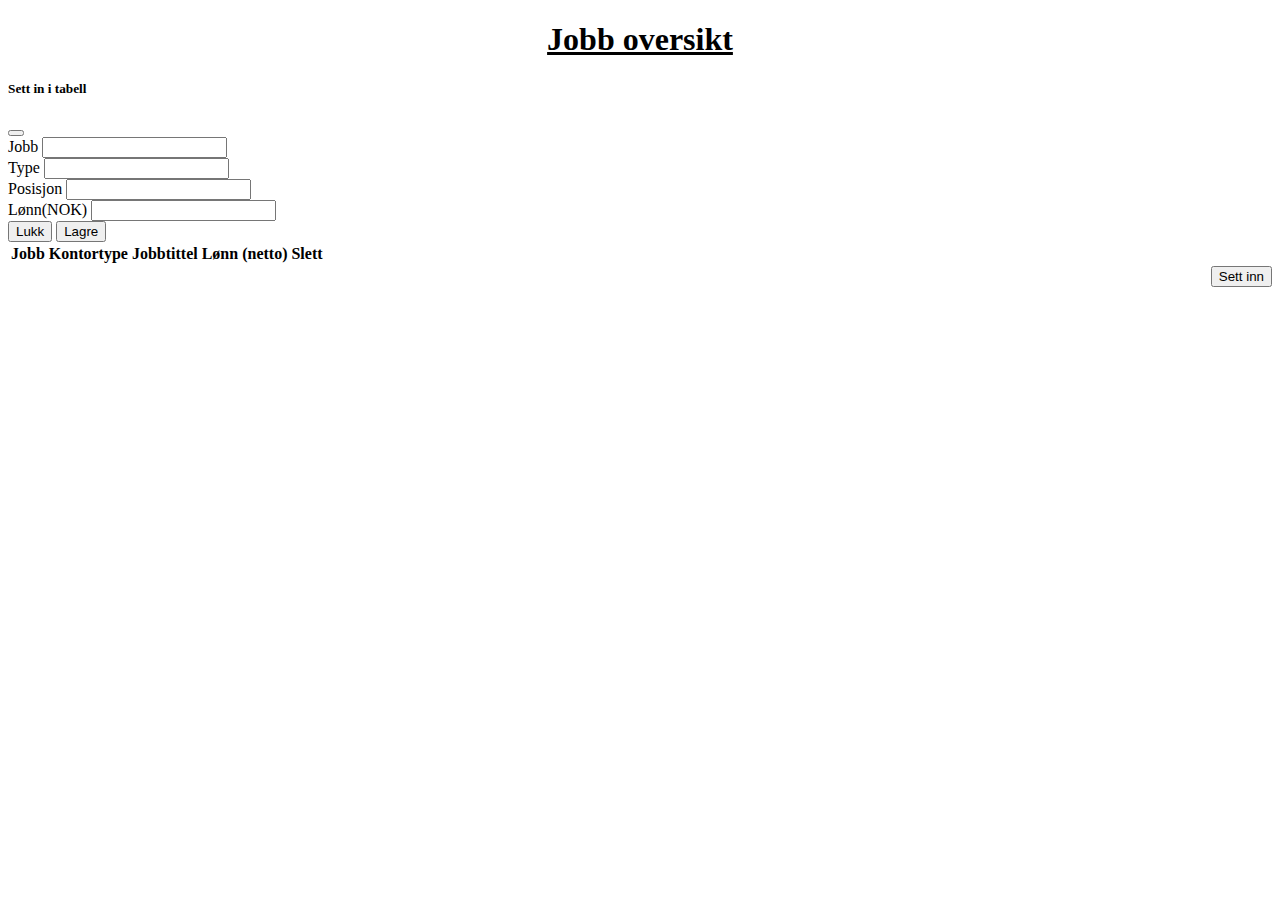
==== jobber.html @ 85a5c54f "jobber" ====
<!DOCTYPE html>
<html lang="en">
<head>
    <meta charset="UTF-8">
    <meta http-equiv="X-UA-Compatible" content="IE=edge">
    <meta name="viewport" content="width=device-width, initial-scale=1.0">
    <link href="https://cdn.jsdelivr.net/npm/bootstrap@5.1.3/dist/css/bootstrap.min.css" rel="stylesheet" integrity="sha384-1BmE4kWBq78iYhFldvKuhfTAU6auU8tT94WrHftjDbrCEXSU1oBoqyl2QvZ6jIW3" crossorigin="anonymous">
    <script src="https://cdn.jsdelivr.net/npm/bootstrap@5.1.3/dist/js/bootstrap.bundle.min.js" integrity="sha384-ka7Sk0Gln4gmtz2MlQnikT1wXgYsOg+OMhuP+IlRH9sENBO0LRn5q+8nbTov4+1p" crossorigin="anonymous"></script>
    <title>Jobb oversikt</title>
</head>
<body>
    <div class="container">
        <h1 class="heading mt-5 mb-5" style="text-align: center;text-decoration: underline;">Jobb oversikt</h1>
        <div class="modal" id="exampleModal" tabindex="-1">
            <div class="modal-dialog">
              <div class="modal-content">
                <div class="modal-header">
                  <h5 class="modal-title">Sett in i tabell</h5>
                  <button type="button" class="btn-close" data-bs-dismiss="modal" aria-label="Close"></button>
                </div>
                <div class="modal-body">
                    <form>
                        <div class="mb-3">
                          <label for="exampleInputEmail1" class="form-label">Jobb</label>
                          <input type="text" class="form-control" id="jobb" aria-describedby="emailHelp">
                        </div>
                        <div class="mb-3">
                          <label for="exampleInputPassword1" class="form-label">Type</label>
                          <input type="text" class="form-control" id="type">
                        </div>
                        <div class="mb-3">
                            <label for="exampleInputPassword1" class="form-label">Posisjon</label>
                            <input type="text" class="form-control" id="posisjon">
                          </div>
                          <div class="mb-3">
                            <label for="exampleInputPassword1" class="form-label">Lønn(NOK)</label>
                            <input type="text" class="form-control" id="lønn">
                          </div>
                      </form>
                </div>
                <div class="modal-footer">
                  <button type="button" class="btn btn-secondary" data-bs-dismiss="modal">Lukk</button>
                  <button onclick="saveModal();" type="button" class="btn btn-primary">Lagre</button>
                </div>
              </div>
            </div>
          </div>
        
    <table class="table table-striped">
        <thead id="output_thead">
        </thead>
        <tbody id="output_tbody"></tbody>
    </table>
    <button type="button" class="btn btn-primary mt-3" data-bs-toggle="modal" data-bs-target="#exampleModal" style="float:right;">
        Sett inn
      </button>
</div>
    <script src="jobber.js"></script>
    
</body>
</html>
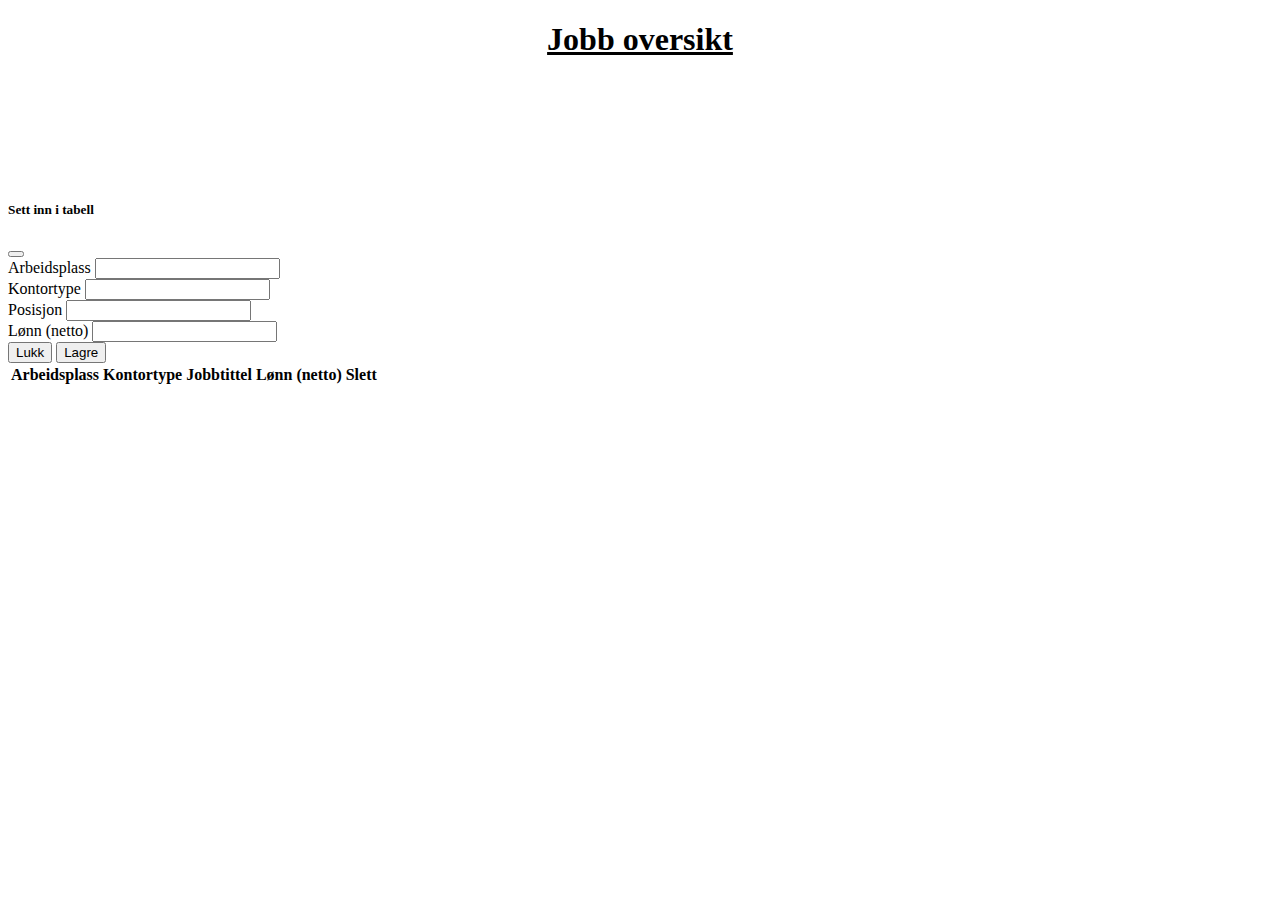
==== commit f24e75fd: "pluss fas" ====
--- a/jobber.html
+++ b/jobber.html
@@ -6,26 +6,31 @@
     <meta name="viewport" content="width=device-width, initial-scale=1.0">
     <link href="https://cdn.jsdelivr.net/npm/bootstrap@5.1.3/dist/css/bootstrap.min.css" rel="stylesheet" integrity="sha384-1BmE4kWBq78iYhFldvKuhfTAU6auU8tT94WrHftjDbrCEXSU1oBoqyl2QvZ6jIW3" crossorigin="anonymous">
     <script src="https://cdn.jsdelivr.net/npm/bootstrap@5.1.3/dist/js/bootstrap.bundle.min.js" integrity="sha384-ka7Sk0Gln4gmtz2MlQnikT1wXgYsOg+OMhuP+IlRH9sENBO0LRn5q+8nbTov4+1p" crossorigin="anonymous"></script>
+    <link rel="stylesheet" href="https://pro.fontawesome.com/releases/v5.10.0/css/all.css" integrity="sha384-AYmEC3Yw5cVb3ZcuHtOA93w35dYTsvhLPVnYs9eStHfGJvOvKxVfELGroGkvsg+p" crossorigin="anonymous"/>
+
     <title>Jobb oversikt</title>
 </head>
 <body>
     <div class="container">
-        <h1 class="heading mt-5 mb-5" style="text-align: center;text-decoration: underline;">Jobb oversikt</h1>
+        <h1 class="heading mt-5" style="text-align: center;text-decoration: underline;">Jobb oversikt</h1>
+        <div style="display:grid; height:100px;width:100%">
+          <i style="margin:auto 5% auto auto; cursor:pointer;" class="fas fa-plus fa-3x" data-bs-toggle="modal" data-bs-target="#exampleModal"></i>
+        </div>
         <div class="modal" id="exampleModal" tabindex="-1">
             <div class="modal-dialog">
               <div class="modal-content">
                 <div class="modal-header">
-                  <h5 class="modal-title">Sett in i tabell</h5>
+                  <h5 class="modal-title">Sett inn i tabell</h5>
                   <button type="button" class="btn-close" data-bs-dismiss="modal" aria-label="Close"></button>
                 </div>
                 <div class="modal-body">
                     <form>
                         <div class="mb-3">
-                          <label for="exampleInputEmail1" class="form-label">Jobb</label>
+                          <label for="exampleInputEmail1" class="form-label">Arbeidsplass</label>
                           <input type="text" class="form-control" id="jobb" aria-describedby="emailHelp">
                         </div>
                         <div class="mb-3">
-                          <label for="exampleInputPassword1" class="form-label">Type</label>
+                          <label for="exampleInputPassword1" class="form-label">Kontortype</label>
                           <input type="text" class="form-control" id="type">
                         </div>
                         <div class="mb-3">
@@ -33,7 +38,7 @@
                             <input type="text" class="form-control" id="posisjon">
                           </div>
                           <div class="mb-3">
-                            <label for="exampleInputPassword1" class="form-label">Lønn(NOK)</label>
+                            <label for="exampleInputPassword1" class="form-label">Lønn (netto)</label>
                             <input type="text" class="form-control" id="lønn">
                           </div>
                       </form>
@@ -51,9 +56,6 @@
         </thead>
         <tbody id="output_tbody"></tbody>
     </table>
-    <button type="button" class="btn btn-primary mt-3" data-bs-toggle="modal" data-bs-target="#exampleModal" style="float:right;">
-        Sett inn
-      </button>
 </div>
     <script src="jobber.js"></script>
     
